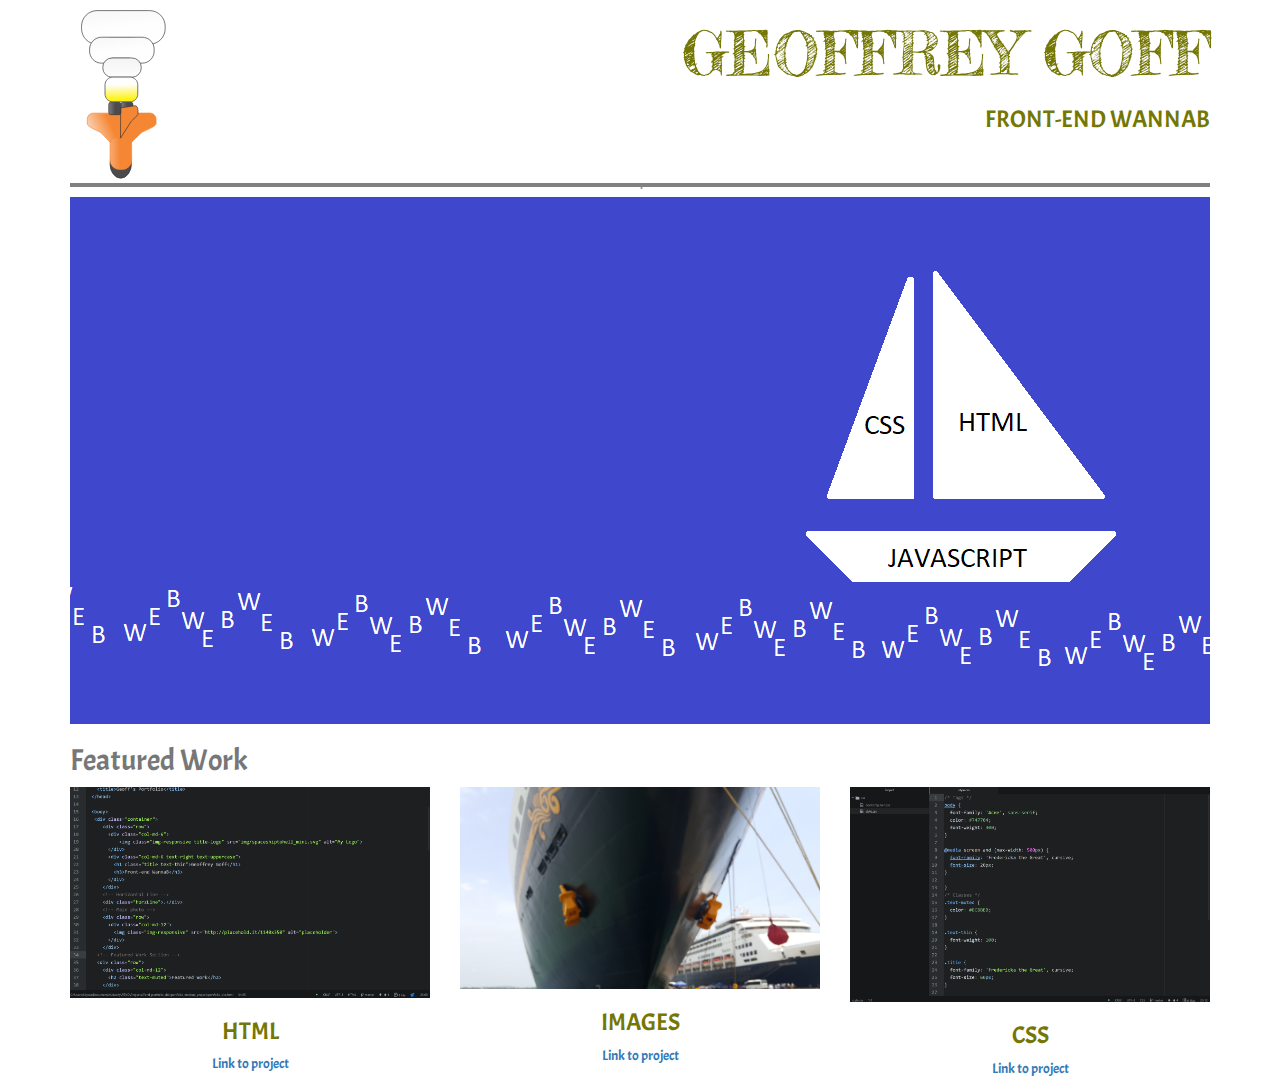
==== index.html @ e3c48331 "Corrected .html.html in name Added async to <script> tags" ====
<!DOCTYPE html>
<html>
  <head>
    <meta name="viewport" content="width=device-width, initial-scale=1">
    <link href="https://fonts.googleapis.com/css?family=Acme|Fredericka+the+Great" rel="stylesheet">
    <link href="css/bootstrap.min.css" rel="stylesheet">
    <link href="css/style.css" rel="stylesheet">
    <script type="text/javascript" src="js/jquery-3.1.1.min.js" async></script>
    <script type="text/javascript" src="js/bootstrap.min.js" async></script>
    <!-- jQuery (necessary for Bootstrap's JavaScript plugins) -->
    <script src="https://ajax.googleapis.com/ajax/libs/jquery/1.12.4/jquery.min.js" async></script>
    <title>Geoff's Portfolio</title>
  </head>

  <body>
   <div class="container">
      <div class="row">
        <div class="col-md-6">
            <img class="img-responsive title-logo" src="img/spaceshiptohell_mini.svg" alt="My Logo">
        </div>
        <div class="col-md-6 text-right text-uppercase">
          <h1 class="title text-thin">Geoffrey Goff</h1>
          <h3>Front-end WannaB</h3>
        </div>
      </div>
      <!-- Horizontal Line -->
      <div class="horzLine">.</div>
      <!-- Main photo -->
      <div class="row">
        <div class="col-md-12">
          <img class="img-responsive" src="img/Boat.png" alt="Picture of a sailboat">
        </div>
      </div>
    <!-- Featured Work Section -->
    <header class="row">
      <div class="col-md-12">
        <h2 class="text-muted">Featured Work</h2>
      </div>
    </header>
    <!-- Project_1 -->
     <section class="row  text-center">
      <div class="col-md-4">
        <img class="img-responsive" src="img/HTML_Code.png" alt="Picture of HTML Code" data-toggle="modal" data-target="#project_1">
          <h3>HTML</h3>
        <p><a href="http://github.com">Link to project</a></p>
      </div>
      <!-- Project_2 -->
      <div class="col-md-4">
        <img class="img-responsive" src="img/ship_2.jpg" alt="Picture of a cruise ship" data-toggle="modal" data-target="#project_2">
          <h3>IMAGES</h3>
        <p><a href="http://github.com">Link to project</a></p>
      </div>
     <!-- Project_3 -->
     <div class="col-md-4">
      <img class="img-responsive" src="img/CSS_Code.png" alt="Picture of CSS Code" data-toggle="modal" data-target="#project_3">
        <h3>CSS</h3>
      <p><a href="http://github.com">Link to project</a></p>
     </div>
    </div>
  </section>
    <!-- Modals -->
    <!-- Project_1-->
    <div class="modal fade" id="project_1" tabindex="-1" role="dialog" aria-hidden="true">
        <div class="modal-dialog">
            <div class="modal-content">
                <div class="modal-header">
                    <h4>Writing HTML</h4>
                </div>
                <div class="modal-body">
                    <img class="img-responsive" src="img/HTML_Code.png" alt="Picture of HTML Code">
                    The first thing I learned in this course was writing HTML.
                </div>
                <div class="modal-footer">
                    <button type="button" class="btn btn-default btn-lg btn-block" data-dismiss="modal">Close</button>
                </div>
            </div>
        </div>
    </div>
    <!-- Project_2-->
    <div class="modal fade" id="project_2" tabindex="-1" role="dialog" aria-hidden="true">
        <div class="modal-dialog">
            <div class="modal-content">
                <div class="modal-header">
                    <h4>Adding Images!</h4>
                </div>
                <div class="modal-body">
                    <img class="img-responsive" src="img/ship_2.jpg" alt="Picture of a cruise ship">
                    I learned about how to add images to a website.
                </div>
                <div class="modal-footer">
                    <button type="button" class="btn btn-default" data-dismiss="modal">Close</button>
                </div>
            </div>
        </div>
    </div>
  <!-- Project_3-->
  <div class="modal fade" id="project_3" tabindex="-1" role="dialog" aria-hidden="true">
      <div class="modal-dialog">
          <div class="modal-content">
              <div class="modal-header">
                  <h4>Writing CSS</h4>
              </div>
              <div class="modal-body">
                  <img class="img-responsive" src="img/CSS_Code.png" alt="Picture of CSS Code">
                  After learning the basics of HTML and Web site function I learned about adding in CSS.
              </div>
              <div class="modal-footer">
                  <button type="button" class="btn btn-default" data-dismiss="modal">Close</button>
              </div>
          </div>
      </div>
  </div>

  </body>
---- css/style.css ----
/* Tags */
body {
  font-family: 'Acme', sans-serif;
  color: #747704;
  font-weight: 300;
}

@media screen and (max-width: 500px) {
  font-family: 'Fredericka the Great', cursive;
  font-size: 20px;
}

}
/* Classes */
.text-muted {
  color: #BCBBBB;
}

.text-thin {
  font-weight: 100;
}

.title {
  font-family: 'Fredericka the Great', cursive;
  font-size: 60px;
}

.title-logo {
  /* margin-top: 10px; */
  padding: 8px;
}

.horzLine {
    width: 95%
    font-size: 1px;
    color: #7d97ad;
    line-height: 4px;

    background-color: grey;
    margin-top: -6px;
    margin-bottom: 10px;
}
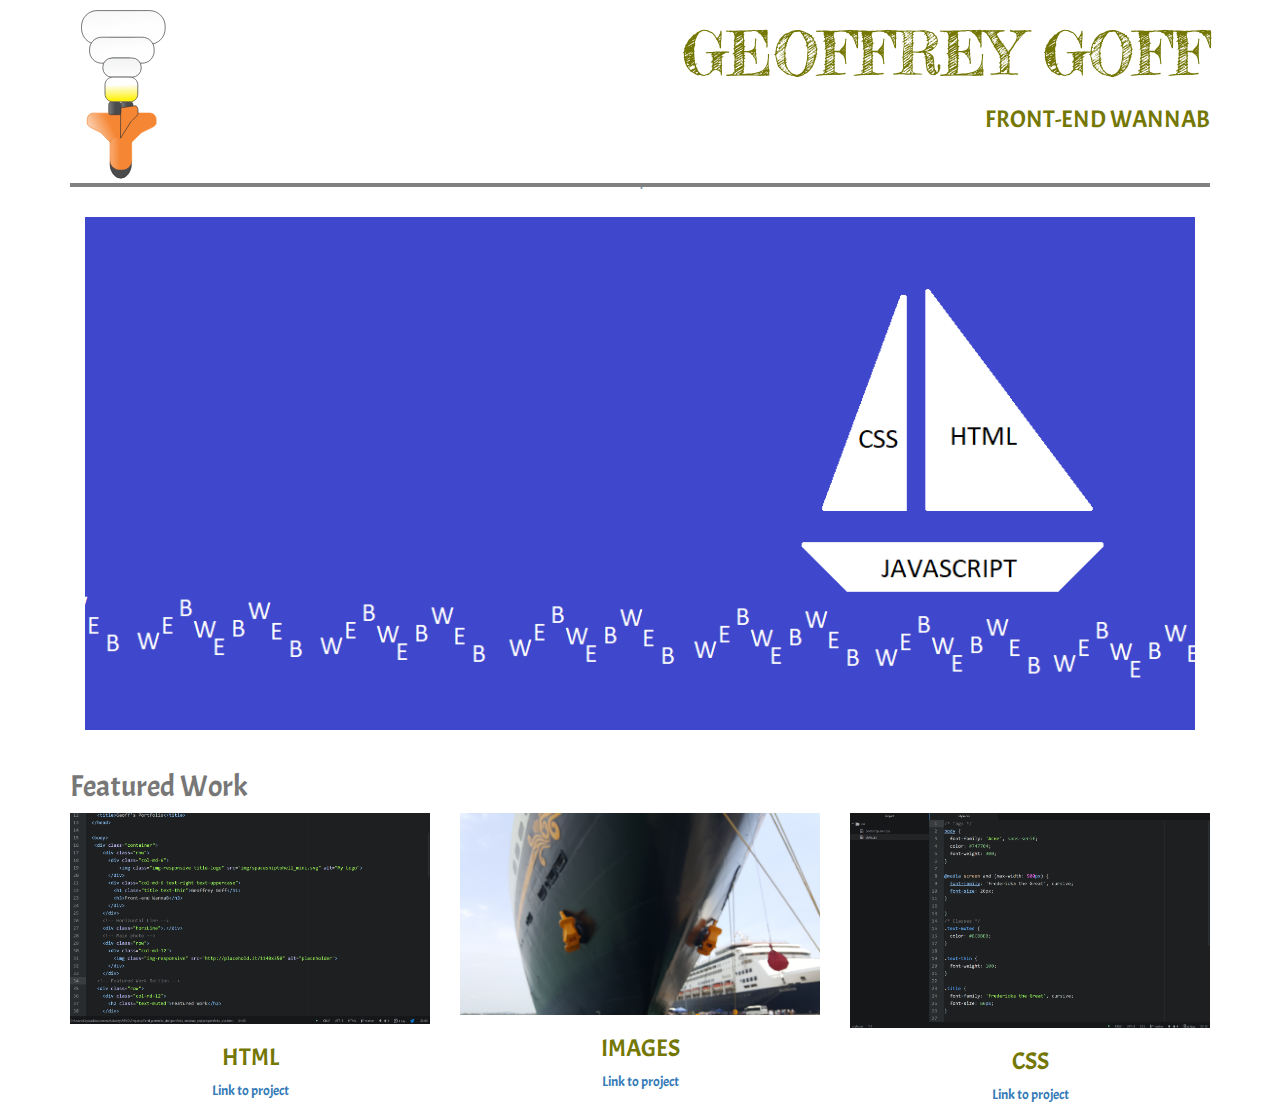
==== commit 7cdc71ce: "Picture tag added to Boat" ====
--- a/index.html
+++ b/index.html
@@ -5,7 +5,7 @@
     <link href="https://fonts.googleapis.com/css?family=Acme|Fredericka+the+Great" rel="stylesheet">
     <link href="css/bootstrap.min.css" rel="stylesheet">
     <link href="css/style.css" rel="stylesheet">
-    <script type="text/javascript" src="js/jquery-3.1.1.min.js" async></script>
+    <script type="text/javascript" src="js/jquery-3.1.1.min.js"></script>
     <script type="text/javascript" src="js/bootstrap.min.js" async></script>
     <!-- jQuery (necessary for Bootstrap's JavaScript plugins) -->
     <script src="https://ajax.googleapis.com/ajax/libs/jquery/1.12.4/jquery.min.js" async></script>
@@ -14,7 +14,7 @@
 
   <body>
    <div class="container">
-      <div class="row">
+      <header class="row">
         <div class="col-md-6">
             <img class="img-responsive title-logo" src="img/spaceshiptohell_mini.svg" alt="My Logo">
         </div>
@@ -22,15 +22,15 @@
           <h1 class="title text-thin">Geoffrey Goff</h1>
           <h3>Front-end WannaB</h3>
         </div>
-      </div>
+      </header>
       <!-- Horizontal Line -->
-      <div class="horzLine">.</div>
+      <div class="horzLine" class="row" "col-md-6">.</div>
       <!-- Main photo -->
-      <div class="row">
+      <picture class="row">
         <div class="col-md-12">
-          <img class="img-responsive" src="img/Boat.png" alt="Picture of a sailboat">
+          <img class="img-responsive" src="img/Boat.png" srcset="img/Boat.png 1x" alt="Picture of a sailboat">
         </div>
-      </div>
+      </picture>
     <!-- Featured Work Section -->
     <header class="row">
       <div class="col-md-12">
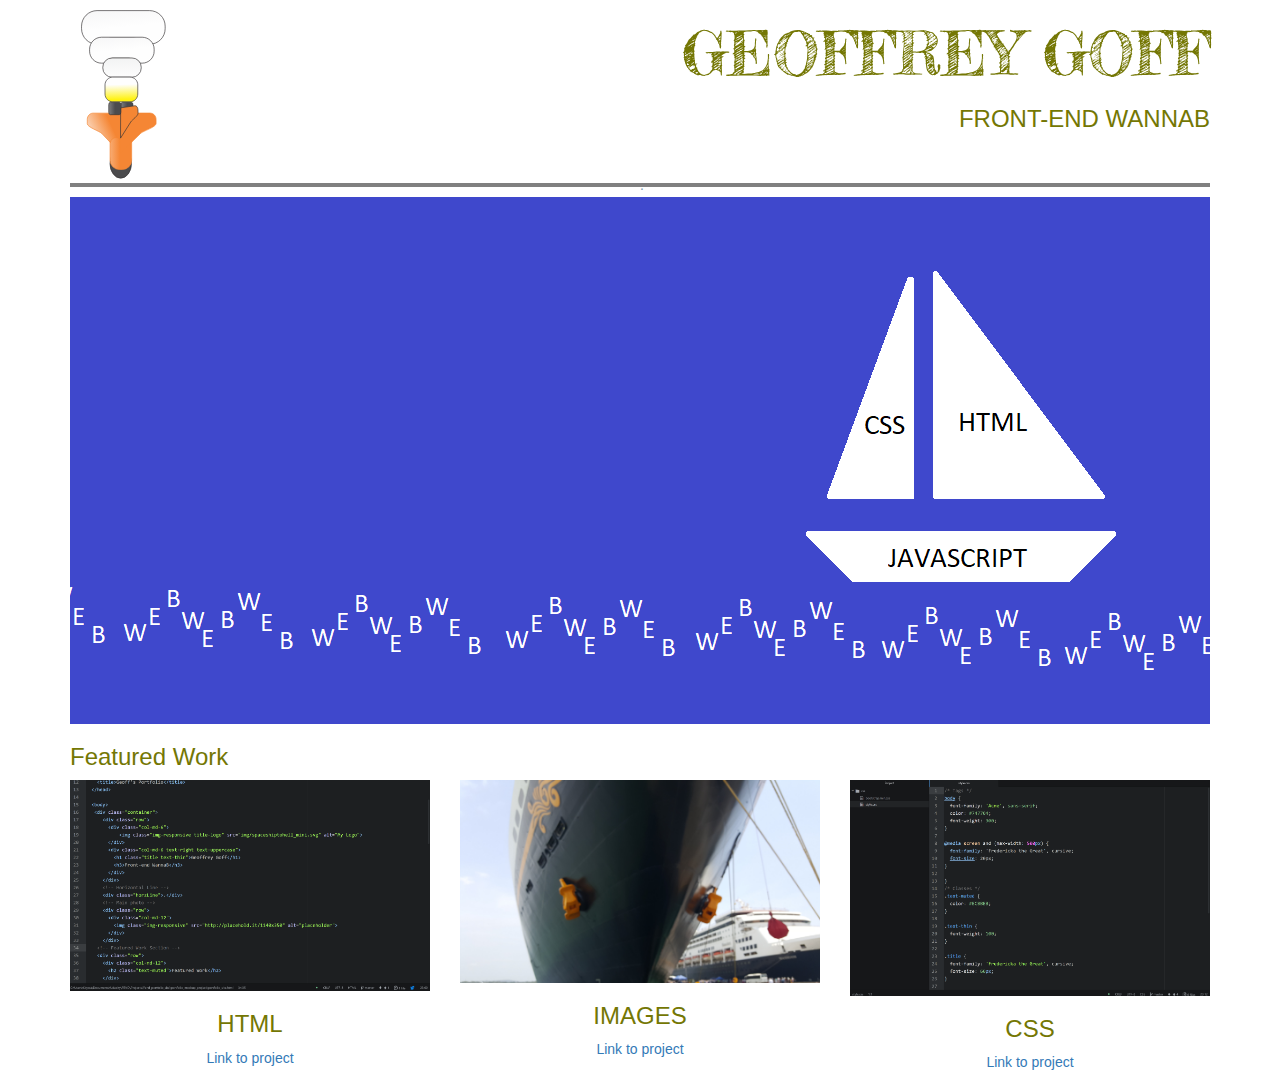
==== commit 384fec9a: "Too many corrections for tracking." ====
--- a/index.html
+++ b/index.html
@@ -5,8 +5,8 @@
     <link href="https://fonts.googleapis.com/css?family=Acme|Fredericka+the+Great" rel="stylesheet">
     <link href="css/bootstrap.min.css" rel="stylesheet">
     <link href="css/style.css" rel="stylesheet">
-    <script type="text/javascript" src="js/jquery-3.1.1.min.js"></script>
-    <script type="text/javascript" src="js/bootstrap.min.js" async></script>
+    <script src="js/jquery-3.1.1.min.js"></script><!-- type="text/javascript"  -->
+    <script src="js/bootstrap.min.js" async></script><!-- type="text/javascript"  -->
     <!-- jQuery (necessary for Bootstrap's JavaScript plugins) -->
     <script src="https://ajax.googleapis.com/ajax/libs/jquery/1.12.4/jquery.min.js" async></script>
     <title>Geoff's Portfolio</title>
@@ -24,21 +24,21 @@
         </div>
       </header>
       <!-- Horizontal Line -->
-      <div class="horzLine" class="row" "col-md-6">.</div>
+      <div class="horzLine">.</div>
       <!-- Main photo -->
-      <picture class="row">
+      <div class="row">
         <div class="col-md-12">
-          <img class="img-responsive" src="img/Boat.png" srcset="img/Boat.png 1x" alt="Picture of a sailboat">
+          <img class="img-responsive" src="img/Boat.png" alt="Picture of a sailboat">
         </div>
-      </picture>
+      </div>
     <!-- Featured Work Section -->
     <header class="row">
       <div class="col-md-12">
-        <h2 class="text-muted">Featured Work</h2>
+        <h3>Featured Work</h3>
       </div>
     </header>
     <!-- Project_1 -->
-     <section class="row  text-center">
+     <div class="row  text-center">
       <div class="col-md-4">
         <img class="img-responsive" src="img/HTML_Code.png" alt="Picture of HTML Code" data-toggle="modal" data-target="#project_1">
           <h3>HTML</h3>
@@ -57,7 +57,6 @@
       <p><a href="http://github.com">Link to project</a></p>
      </div>
     </div>
-  </section>
     <!-- Modals -->
     <!-- Project_1-->
     <div class="modal fade" id="project_1" tabindex="-1" role="dialog" aria-hidden="true">
--- a/css/style.css
+++ b/css/style.css
@@ -1,16 +1,16 @@
 /* Tags */
 body {
-  font-family: 'Acme', sans-serif;
+  font-family: font-family: 'Acme', sans-serif;  /**/
   color: #747704;
   font-weight: 300;
 }
 
-@media screen and (max-width: 500px) {
+/*@media screen and (max-width: 500px) {
   font-family: 'Fredericka the Great', cursive;
   font-size: 20px;
 }
+*/
 
-}
 /* Classes */
 .text-muted {
   color: #BCBBBB;
@@ -39,4 +39,4 @@
     background-color: grey;
     margin-top: -6px;
     margin-bottom: 10px;
-}
+};
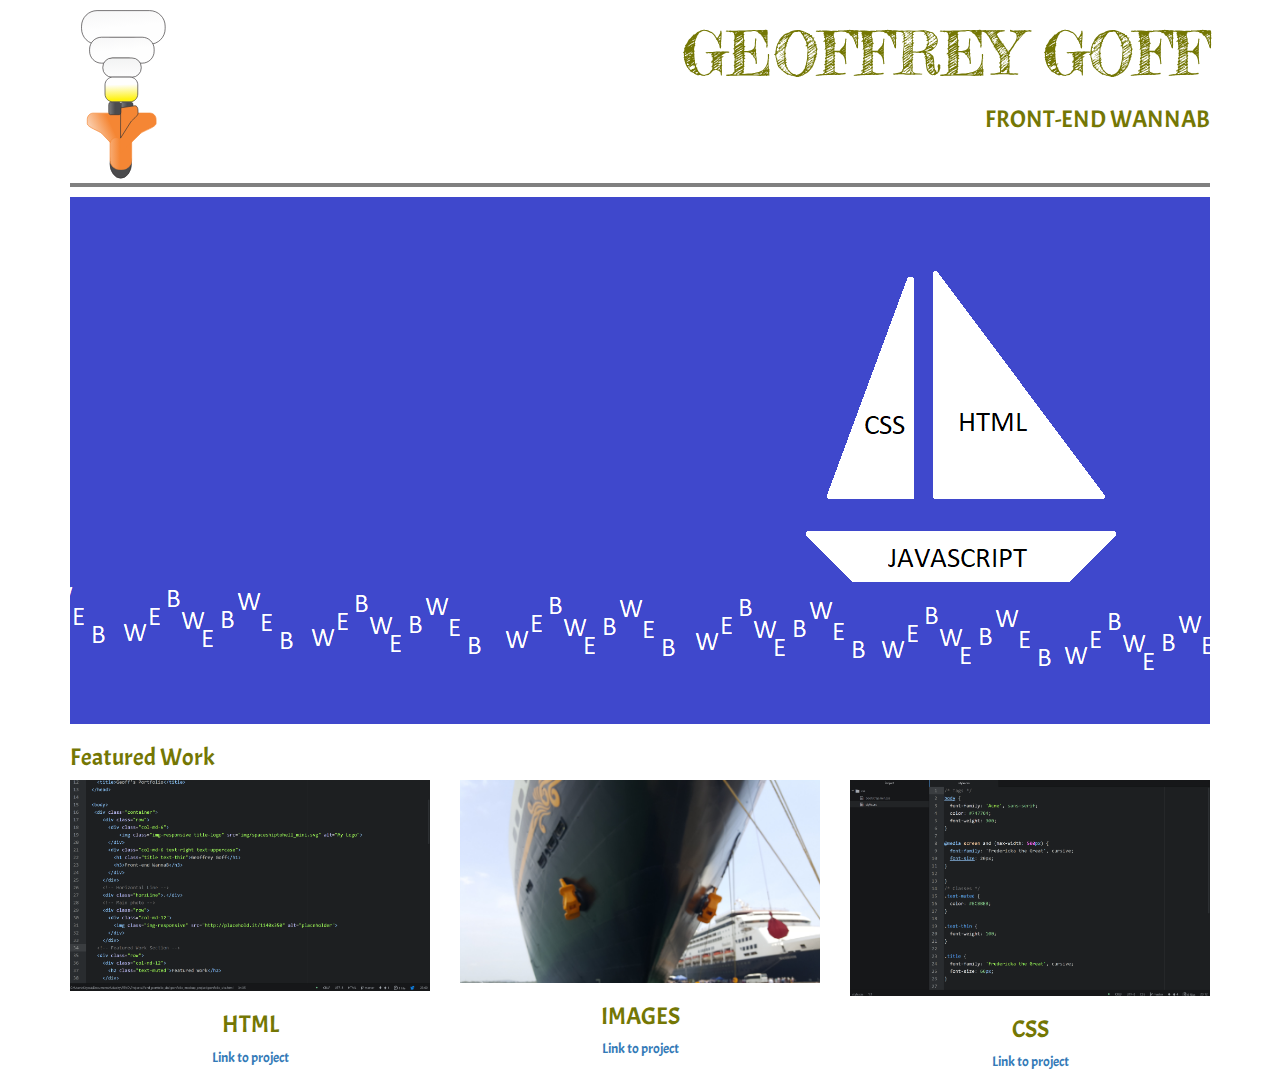
==== commit 93367ec8: "Final Changes div for horizontal line" ====
--- a/index.html
+++ b/index.html
@@ -5,8 +5,8 @@
     <link href="https://fonts.googleapis.com/css?family=Acme|Fredericka+the+Great" rel="stylesheet">
     <link href="css/bootstrap.min.css" rel="stylesheet">
     <link href="css/style.css" rel="stylesheet">
-    <script src="js/jquery-3.1.1.min.js"></script><!-- type="text/javascript"  -->
-    <script src="js/bootstrap.min.js" async></script><!-- type="text/javascript"  -->
+    <script src="js/jquery-3.1.1.min.js" defer></script>
+    <script src="js/bootstrap.min.js" async></script>
     <!-- jQuery (necessary for Bootstrap's JavaScript plugins) -->
     <script src="https://ajax.googleapis.com/ajax/libs/jquery/1.12.4/jquery.min.js" async></script>
     <title>Geoff's Portfolio</title>
@@ -24,21 +24,26 @@
         </div>
       </header>
       <!-- Horizontal Line -->
-      <div class="horzLine">.</div>
-      <!-- Main photo -->
+      <div class="row">
+        <div class="col-md-12">
+          <div class="horzLine">.</div>
+        </div>
+      </div>
+      <!-- Main picture -->
       <div class="row">
         <div class="col-md-12">
           <img class="img-responsive" src="img/Boat.png" alt="Picture of a sailboat">
         </div>
       </div>
     <!-- Featured Work Section -->
-    <header class="row">
+    <section class="row">
       <div class="col-md-12">
         <h3>Featured Work</h3>
       </div>
-    </header>
-    <!-- Project_1 -->
-     <div class="row  text-center">
+    </section>
+    <!-- Projects Section -->
+    <section class="row  text-center">
+      <!-- Project_1 -->
       <div class="col-md-4">
         <img class="img-responsive" src="img/HTML_Code.png" alt="Picture of HTML Code" data-toggle="modal" data-target="#project_1">
           <h3>HTML</h3>
@@ -56,7 +61,7 @@
         <h3>CSS</h3>
       <p><a href="http://github.com">Link to project</a></p>
      </div>
-    </div>
+   </section>
     <!-- Modals -->
     <!-- Project_1-->
     <div class="modal fade" id="project_1" tabindex="-1" role="dialog" aria-hidden="true">
@@ -109,5 +114,5 @@
           </div>
       </div>
   </div>
-
+  </div>
   </body>
--- a/css/style.css
+++ b/css/style.css
@@ -1,21 +1,12 @@
 /* Tags */
 body {
-  font-family: font-family: 'Acme', sans-serif;  /**/
+  font-family: 'Acme', sans-serif;  /**/
   color: #747704;
   font-weight: 300;
 }
 
-/*@media screen and (max-width: 500px) {
-  font-family: 'Fredericka the Great', cursive;
-  font-size: 20px;
-}
-*/
 
 /* Classes */
-.text-muted {
-  color: #BCBBBB;
-}
-
 .text-thin {
   font-weight: 100;
 }
@@ -26,12 +17,10 @@
 }
 
 .title-logo {
-  /* margin-top: 10px; */
   padding: 8px;
 }
 
 .horzLine {
-    width: 95%
     font-size: 1px;
     color: #7d97ad;
     line-height: 4px;
@@ -39,4 +28,4 @@
     background-color: grey;
     margin-top: -6px;
     margin-bottom: 10px;
-};
+}
